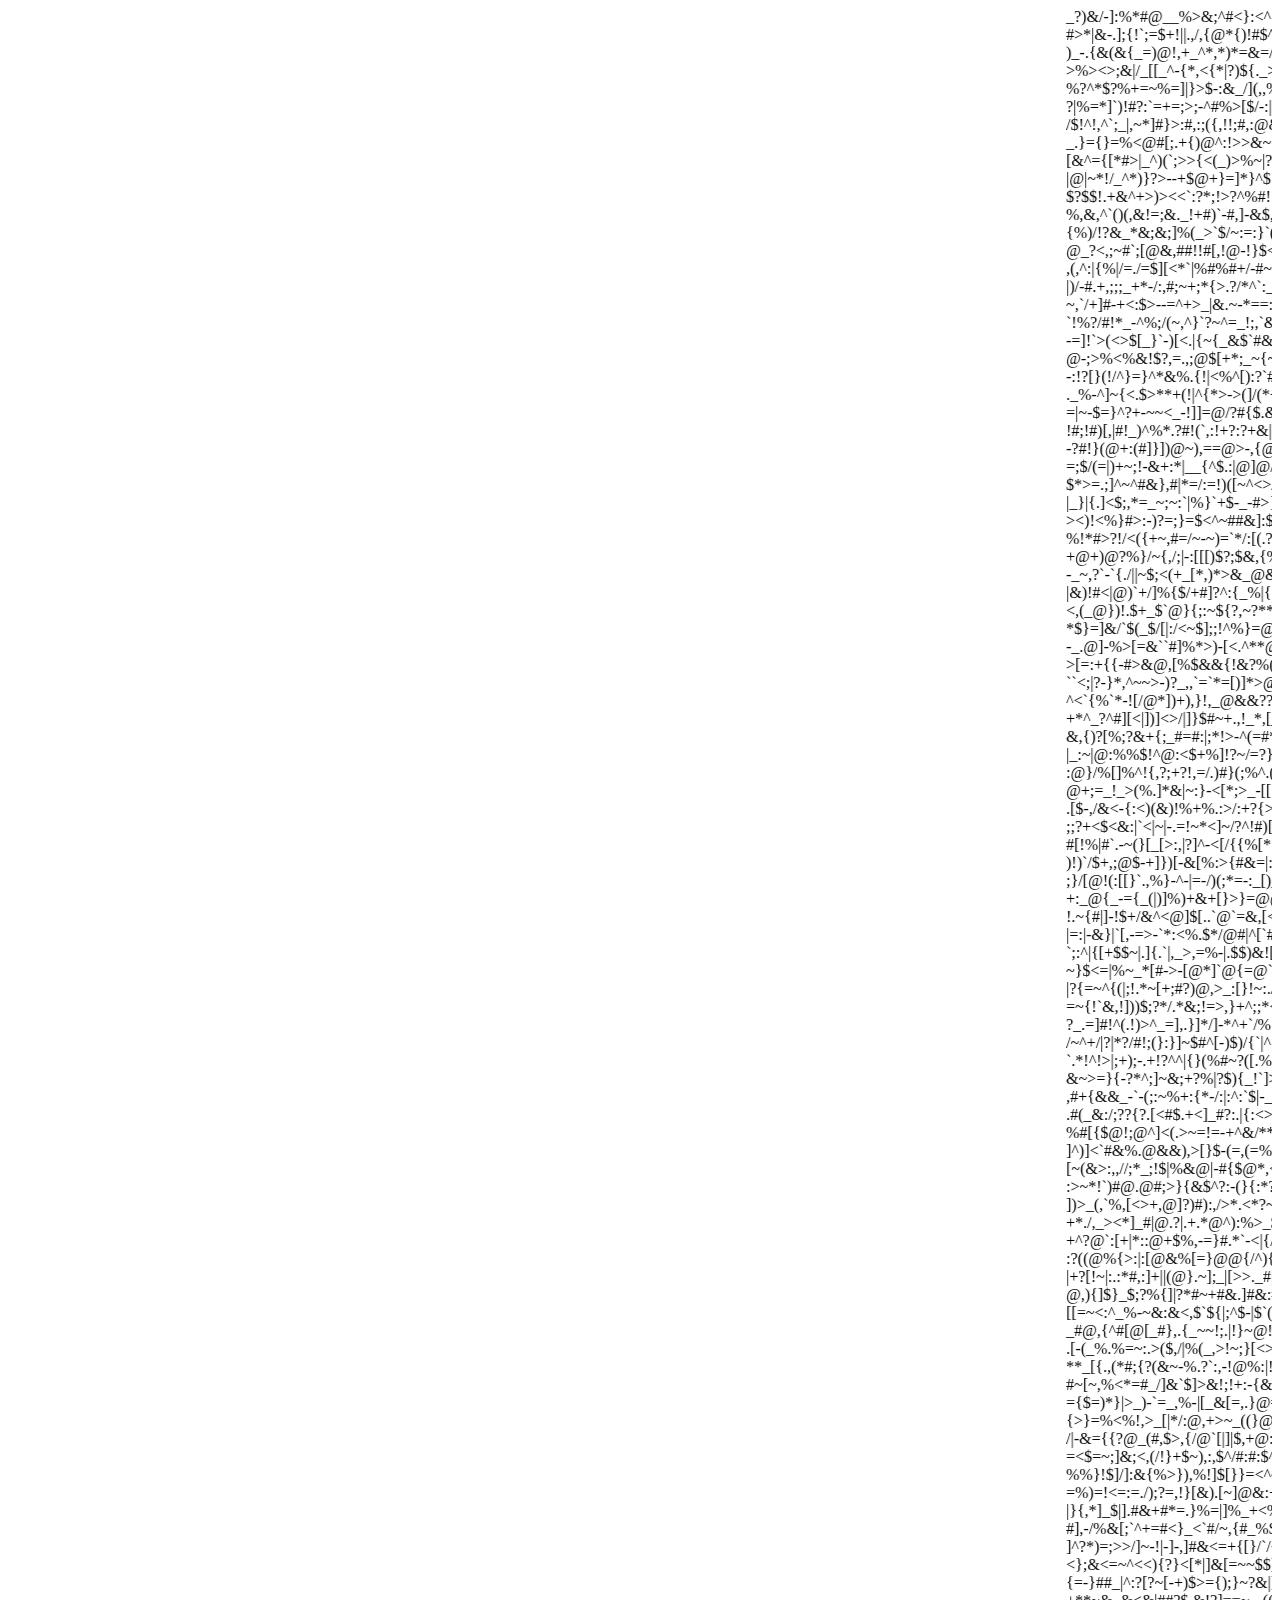
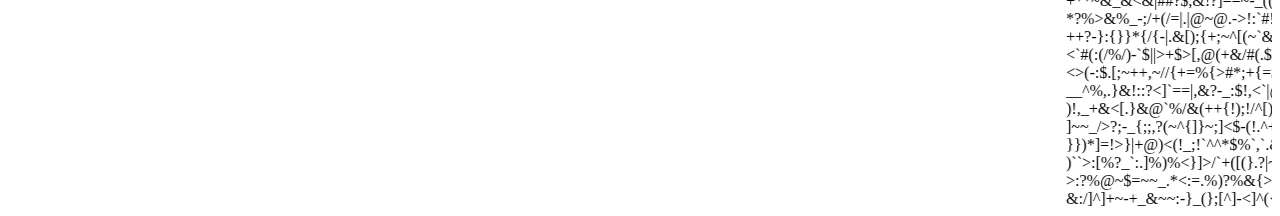
==== 1/index.html @ be977206 "Create index.html" ====
<html>
  <head>
    <title></title>
  </head>
  <body>
    <script>
      const titles = ["[", "]", "{", "}", ";", ":", "|", ",", ".", "<", ">", "/", "?", "!", "@", "#", "$", "%", "^", "&", "*", "(", ")", "_", "-", "+", "=", "`", "~"];

      for (i = 0; i < 100; i++) {
          txt = "";
          for (a = 0; a < 350; a++) {
              txt = txt.concat(String(titles[Math.floor(Math.random() * titles.length)]));
          }
          
          const marquee = document.createElement("marquee");
          marquee.setAttribute("scrollamount", "25");
          marquee.innerHTML = txt;
          
          document.body.appendChild(marquee);
      }
    </script>
    <script>
      const titles = ["[", "]", "{", "}", ";", ":", "|", ",", ".", "<", ">", "/", "?", "!", "@", "#", "$", "%", "^", "&", "*", "(", ")", "_", "-", "+", "=", "`", "~"];
      const title = document.querySelector("head > title");
      let txt = "";
      
      function cTitle() {
        txt = "";
        for (i = 0; i < 200; i++) {
            txt = txt.concat(String(titles[Math.floor(Math.random() * titles.length)]));
        }
        title.innerHTML = txt;
        document.location.hash = txt

        setTimeout(function(){
          cTitle();
        }, 50);
      }
      
      cTitle();
    </script>
  </body>
</html>
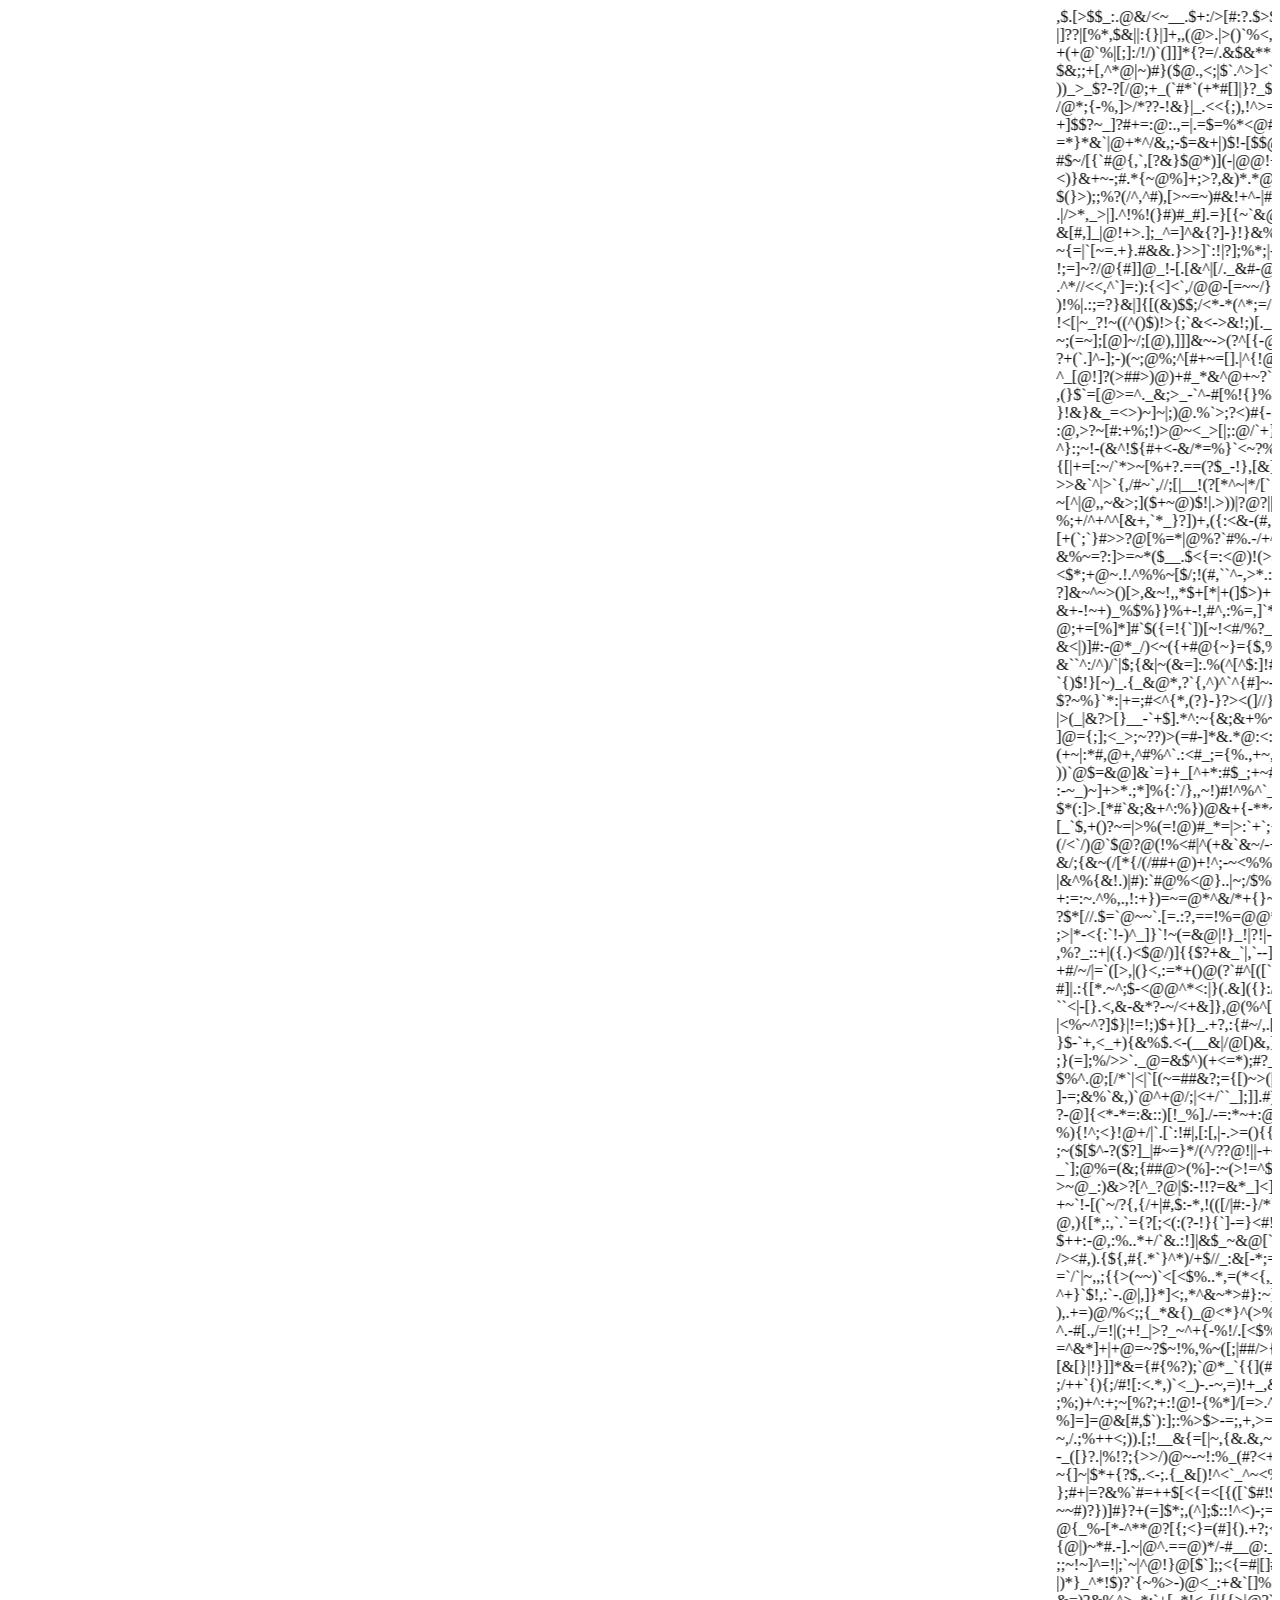
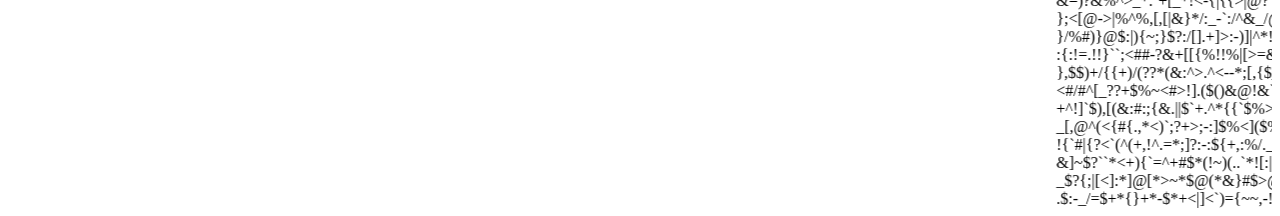
==== commit 7c148e08: "Update index.html" ====
--- a/1/index.html
+++ b/1/index.html
@@ -4,12 +4,12 @@
   </head>
   <body>
     <script>
-      const titles = ["[", "]", "{", "}", ";", ":", "|", ",", ".", "<", ">", "/", "?", "!", "@", "#", "$", "%", "^", "&", "*", "(", ")", "_", "-", "+", "=", "`", "~"];
+      const titles2 = ["[", "]", "{", "}", ";", ":", "|", ",", ".", "<", ">", "/", "?", "!", "@", "#", "$", "%", "^", "&", "*", "(", ")", "_", "-", "+", "=", "`", "~"];
 
       for (i = 0; i < 100; i++) {
           txt = "";
           for (a = 0; a < 350; a++) {
-              txt = txt.concat(String(titles[Math.floor(Math.random() * titles.length)]));
+              txt = txt.concat(String(titles2[Math.floor(Math.random() * titles2.length)]));
           }
           
           const marquee = document.createElement("marquee");
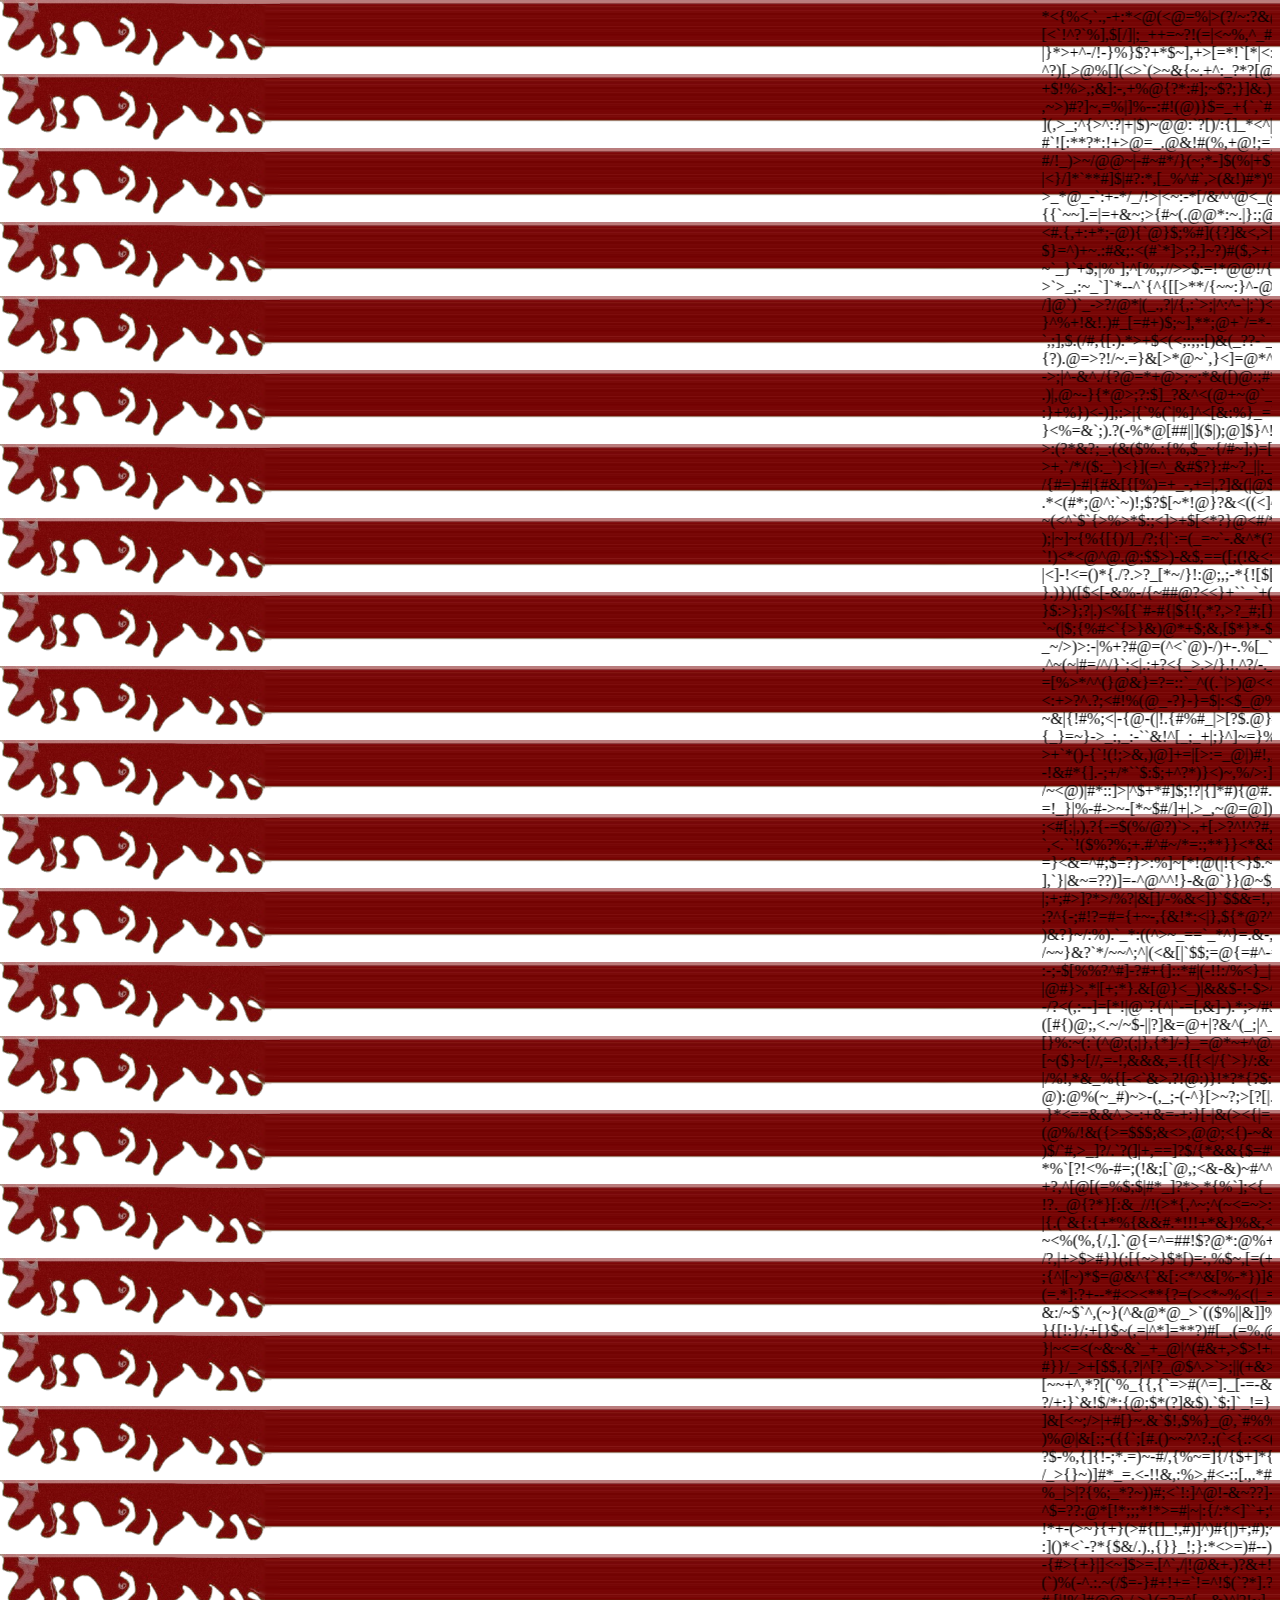
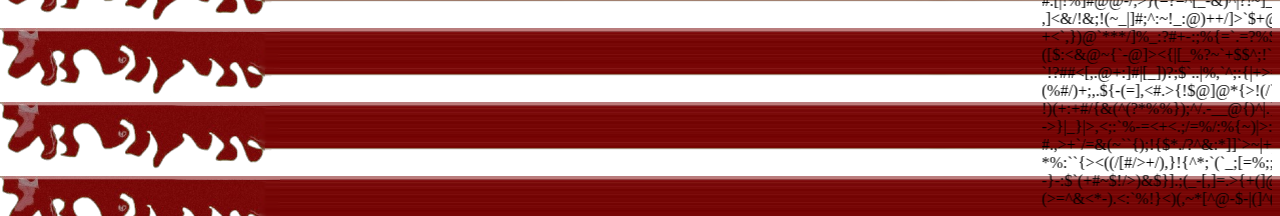
==== commit 89414f10: "Update index.html" ====
--- a/1/index.html
+++ b/1/index.html
@@ -1,6 +1,12 @@
 <html>
   <head>
     <title></title>
+
+    <style>
+      body {
+        background-image: url(/images/headerhome.png);
+      }
+    </style>
   </head>
   <body>
     <script>
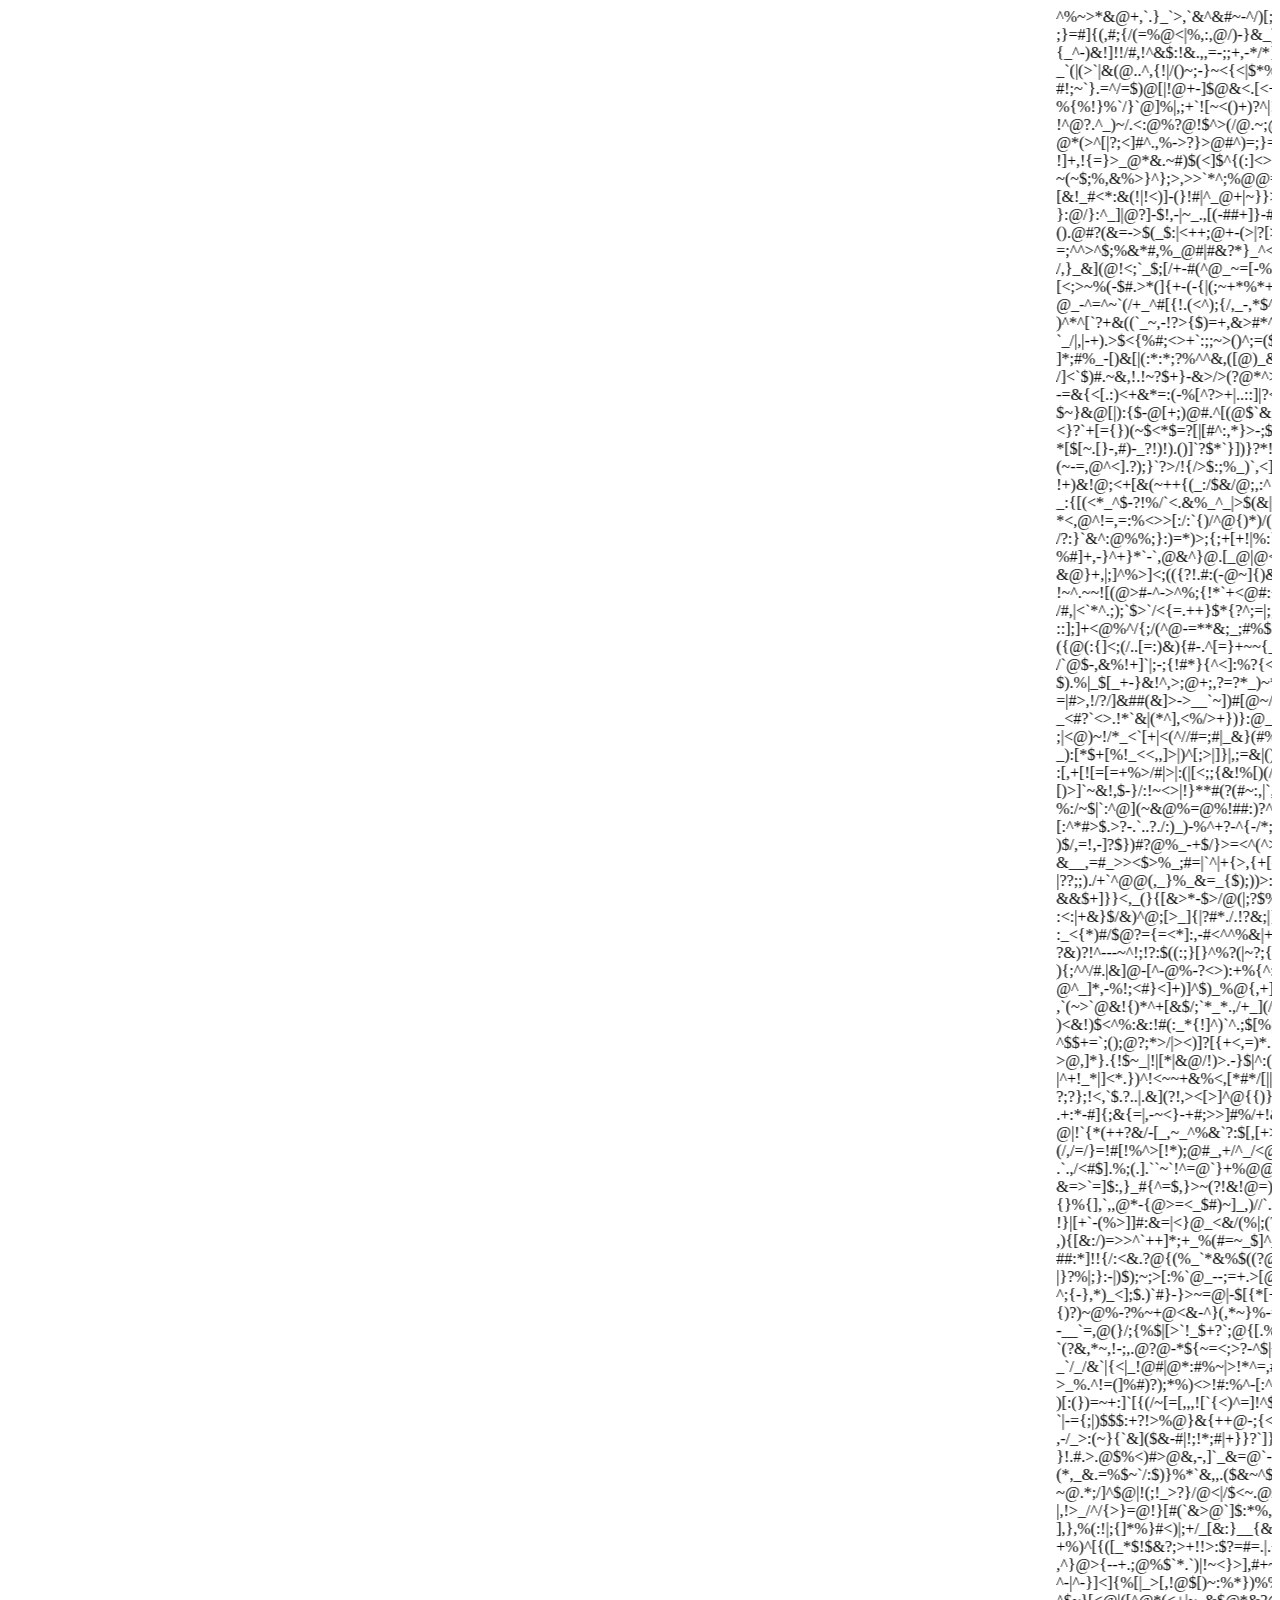
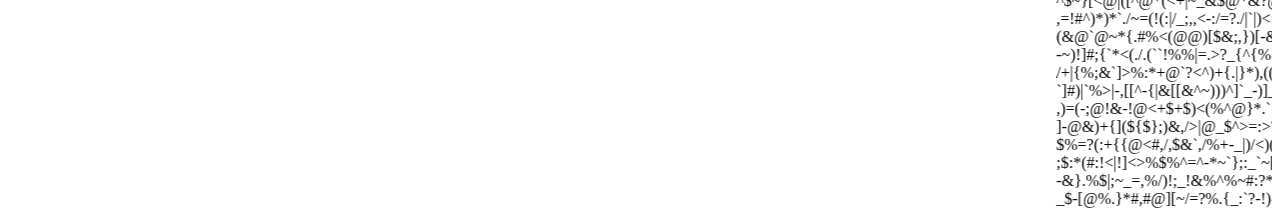
==== commit fe1d7d42: "Update index.html" ====
--- a/1/index.html
+++ b/1/index.html
@@ -4,7 +4,7 @@
 
     <style>
       body {
-        background-image: url(/images/headerhome.png);
+        cursor: url(/images/cursorclick.png), auto;
       }
     </style>
   </head>
